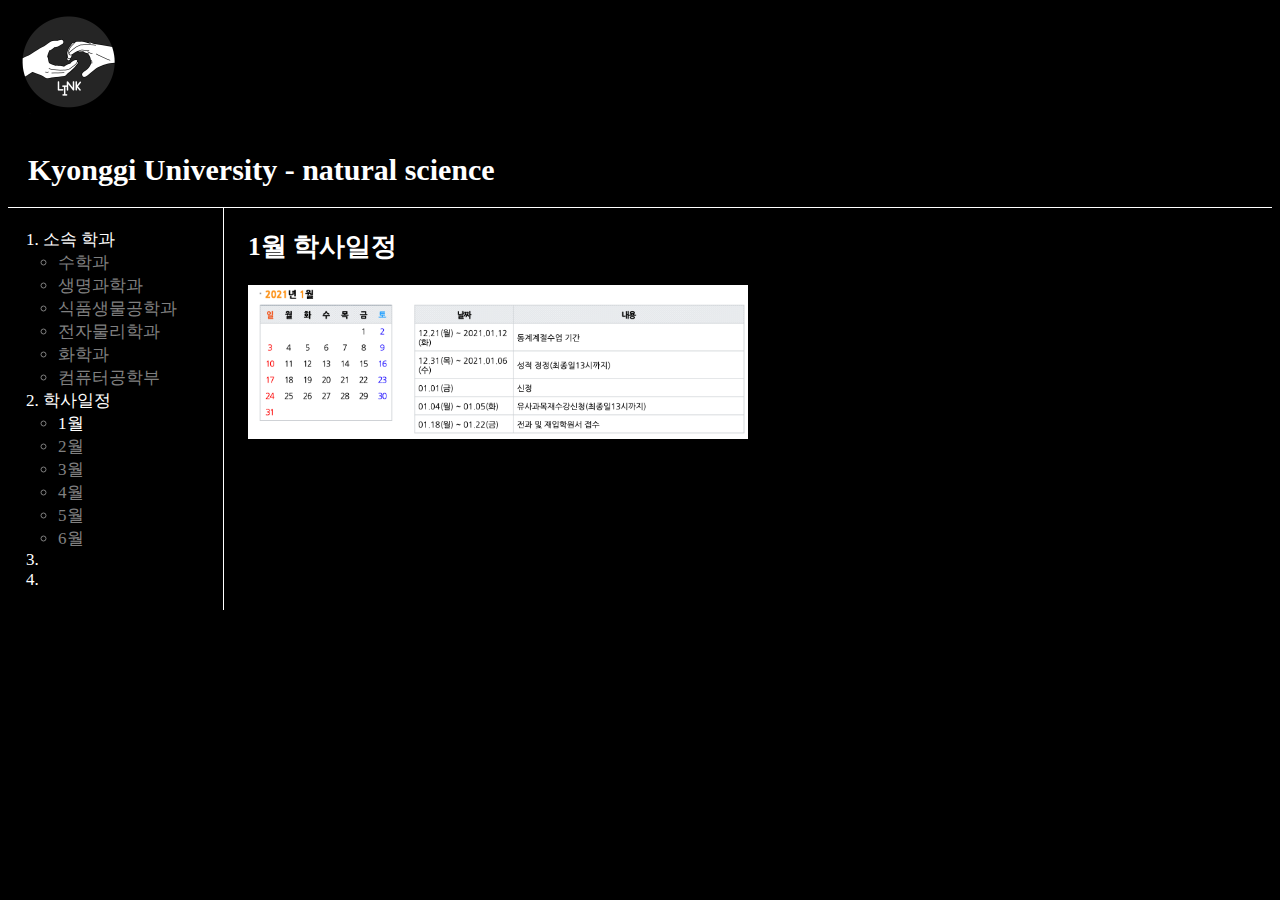
==== 1월.html @ b5493cd2 "Add files via upload" ====
<!doctype html>
<html>
  <head>
    <meta charset="utf-8">
    <title>kyonggi - natural science</title>
    <link rel="stylesheet" href="style.css">
  </head>

  <body>
    <img src="link logo.jpeg" width="120px"><h1>Kyonggi University - natural science</h1>
    <div id="grid">
      <ol>
        <li>소속 학과</li>
          <ul>
            <li><a href="수학과.html" target="_blank">수학과</a></li>
            <li>생명과학과</li>
            <li>식품생물공학과</li>
            <li>전자물리학과</li>
            <li>화학과</li>
            <li>컴퓨터공학부</li>
          </ul>
        <li>학사일정</li>
          <ul>
            <li><a href="1월.html" target="_blank" class="saw">1월</a></li>
            <li>2월</li>
            <li>3월</li>
            <li>4월</li>
            <li>5월</li>
            <li>6월</li>
          </ul>
        <li> </li>
        <li> </li>
      </ol>
      <div id="article">
        <h2>1월 학사일정</h2>
        <img src="1월 학사일정.png" width="500px">
      </div>
    </div>
  </body>
  </html>
---- style.css ----
#active {
  color:red;
}
.saw {
  color:white;
}
a {
  color:gray;
  text-decoration: none;
}
h1 {
  color: white;
  font-size: 30px;
  border-bottom: 1px solid white;
  margin: 0px;
  padding: 20px;
}
body {
  background-color: black;
  color: white;
  font-size: 20px;
}
ol {
  font-size: 17px;
  border-right:1px solid white;
  width: 160px;
  margin: 0;
  padding: 20px;
}
ul {
  color: gray;
  padding-left: 15px;
}
#grid {
  display: grid;
  grid-template-columns: 220px 1fr;
}
#grid ol {
  padding-left: 35px;
}
#grid #article {
  padding-left: 20px;
  padding-right: 5px;
  font-size: 17px
}
@media(max-width: 750px) {
  #grid {
    display: block;
  }
  ol {
    border-right: none;
  }
  #grid #article {
    border-top: 1px dashed white;
  }
}
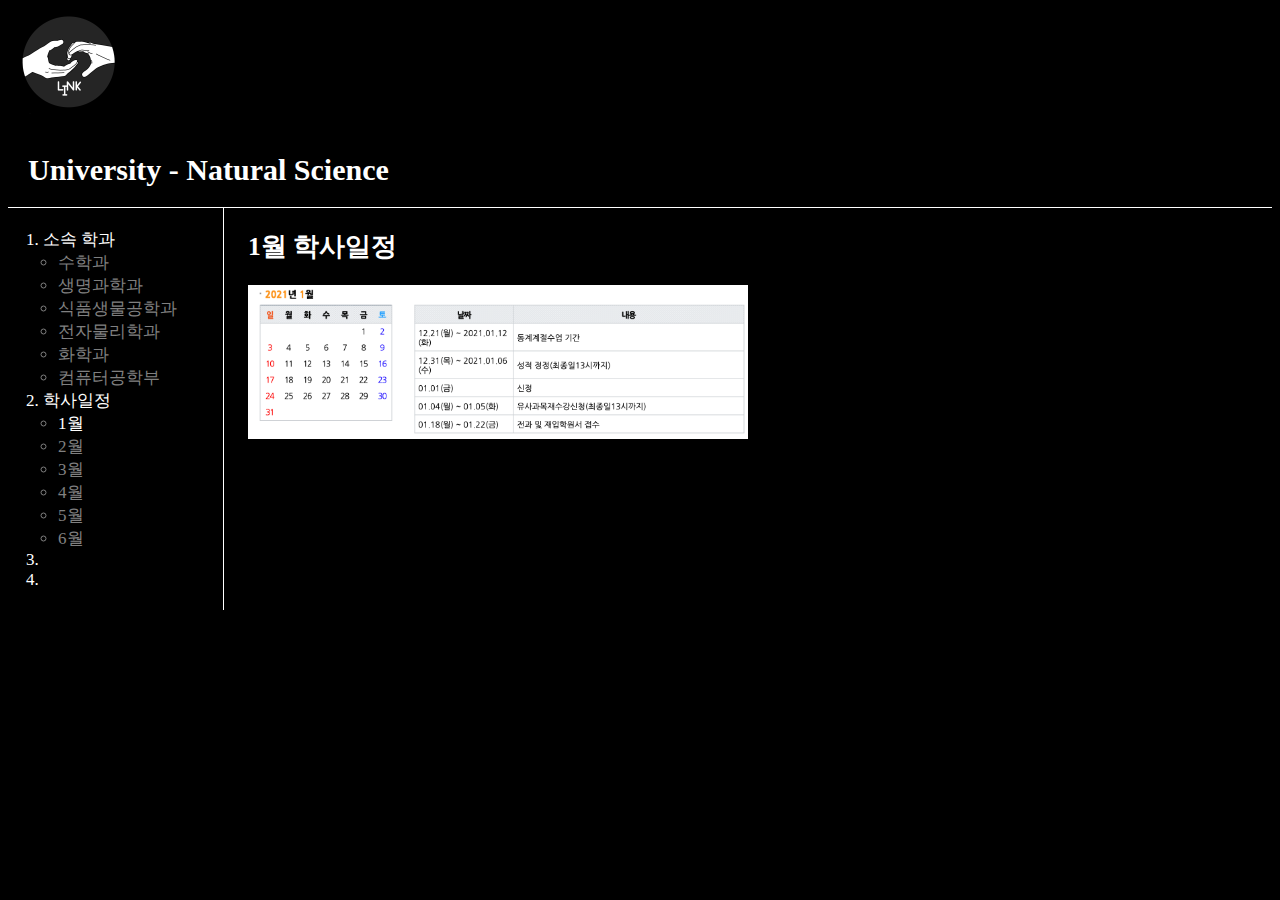
==== commit 2c467230: "Update 1월.html" ====
--- a/1월.html
+++ b/1월.html
@@ -2,22 +2,23 @@
 <html>
   <head>
     <meta charset="utf-8">
-    <title>kyonggi - natural science</title>
+    <title>1월 학사일정</title>
     <link rel="stylesheet" href="style.css">
   </head>
 
   <body>
-    <img src="link logo.jpeg" width="120px"><h1>Kyonggi University - natural science</h1>
+    <a href="index.html" target="_blank" title="자과대 홈페이지"><img src="link logo.jpeg" width="120px"></a>
+    <h1>University - Natural Science</h1>
     <div id="grid">
       <ol>
         <li>소속 학과</li>
           <ul>
             <li><a href="수학과.html" target="_blank">수학과</a></li>
-            <li>생명과학과</li>
-            <li>식품생물공학과</li>
-            <li>전자물리학과</li>
-            <li>화학과</li>
-            <li>컴퓨터공학부</li>
+            <li><a href="생명과학과.html" target="_blank">생명과학과</a></li>
+            <li><a href="식품생물공학과.html" target="_blank">식품생물공학과</a></li>
+            <li><a href="전자물리학과.html" target="_blank">전자물리학과</a></li>
+            <li><a href="화학과.html" target="_blank">화학과</a></li>
+            <li><a href="컴퓨터공학부.html" target="_blank">컴퓨터공학부</a></li>
           </ul>
         <li>학사일정</li>
           <ul>
--- a/style.css
+++ b/style.css
@@ -9,7 +9,6 @@
   text-decoration: none;
 }
 h1 {
-  color: white;
   font-size: 30px;
   border-bottom: 1px solid white;
   margin: 0px;
@@ -18,10 +17,9 @@
 body {
   background-color: black;
   color: white;
-  font-size: 20px;
+  font-size: 17px;
 }
 ol {
-  font-size: 17px;
   border-right:1px solid white;
   width: 160px;
   margin: 0;
@@ -41,7 +39,6 @@
 #grid #article {
   padding-left: 20px;
   padding-right: 5px;
-  font-size: 17px
 }
 @media(max-width: 750px) {
   #grid {
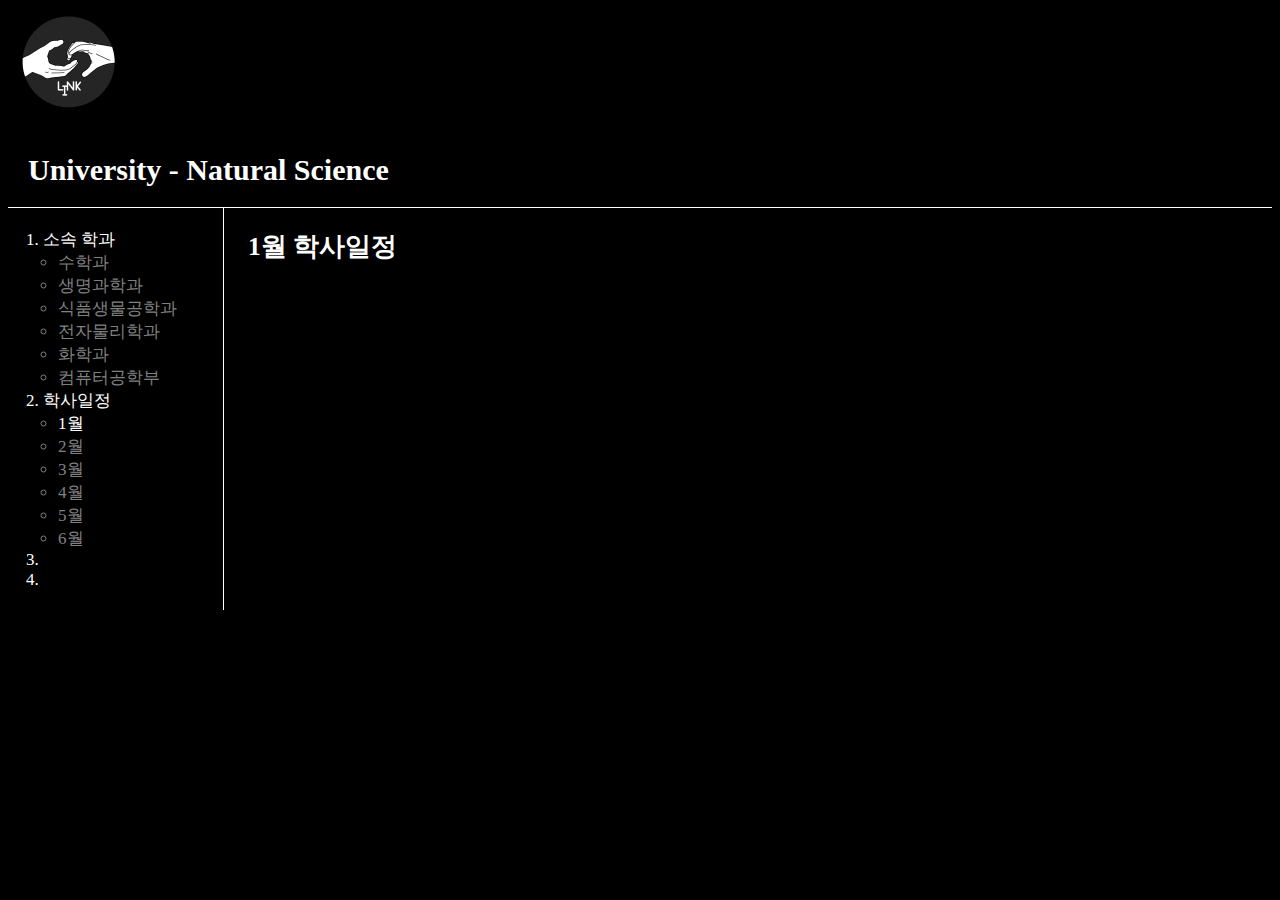
==== commit 7e018754: "Update 1월.html" ====
--- a/1월.html
+++ b/1월.html
@@ -33,8 +33,7 @@
         <li> </li>
       </ol>
       <div id="article">
-        <h2>1월 학사일정</h2>
-        <img src="1월 학사일정.png" width="500px">
+        <h2>1월 학사일정</h2
       </div>
     </div>
   </body>
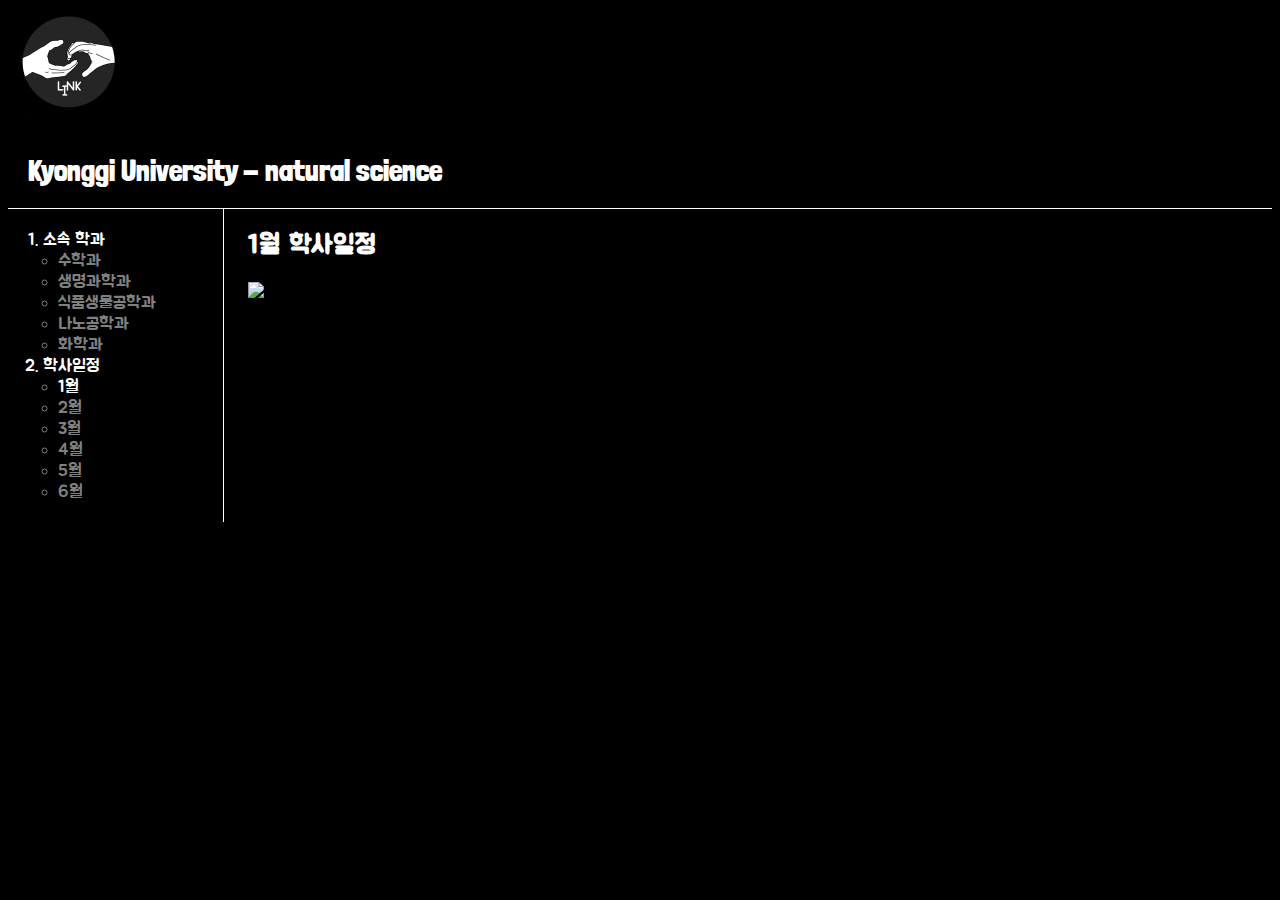
==== commit 42173a3f: "1월.html" ====
--- a/1월.html
+++ b/1월.html
@@ -2,13 +2,15 @@
 <html>
   <head>
     <meta charset="utf-8">
-    <title>1월 학사일정</title>
+    <title>kyonggi - 1월 학사일정</title>
+    <link rel="stylesheet" href="style.css">
+    <link href="https://fonts.googleapis.com/css2?family=Do+Hyeon&family=Jua&family=Londrina+Solid:wght@300&display=swap" rel="stylesheet">
     <link rel="stylesheet" href="style.css">
   </head>
 
   <body>
     <a href="index.html" target="_blank" title="자과대 홈페이지"><img src="link logo.jpeg" width="120px"></a>
-    <h1>University - Natural Science</h1>
+    <h1>Kyonggi University - natural science</h1>
     <div id="grid">
       <ol>
         <li>소속 학과</li>
@@ -16,9 +18,8 @@
             <li><a href="수학과.html" target="_blank">수학과</a></li>
             <li><a href="생명과학과.html" target="_blank">생명과학과</a></li>
             <li><a href="식품생물공학과.html" target="_blank">식품생물공학과</a></li>
-            <li><a href="전자물리학과.html" target="_blank">전자물리학과</a></li>
+            <li><a href="나노공학과.html" target="_blank">나노공학과</a></li>
             <li><a href="화학과.html" target="_blank">화학과</a></li>
-            <li><a href="컴퓨터공학부.html" target="_blank">컴퓨터공학부</a></li>
           </ul>
         <li>학사일정</li>
           <ul>
@@ -29,11 +30,10 @@
             <li>5월</li>
             <li>6월</li>
           </ul>
-        <li> </li>
-        <li> </li>
       </ol>
       <div id="article">
-        <h2>1월 학사일정</h2
+        <h2>1월 학사일정</h2>
+        <img src="1월 학사일정.png" width="500px">
       </div>
     </div>
   </body>
--- a/style.css
+++ b/style.css
@@ -13,11 +13,13 @@
   border-bottom: 1px solid white;
   margin: 0px;
   padding: 20px;
+  font-family: 'Londrina Solid', cursive;
 }
 body {
   background-color: black;
   color: white;
   font-size: 17px;
+  font-family: 'Jua', sans-serif;
 }
 ol {
   border-right:1px solid white;
@@ -50,4 +52,5 @@
   #grid #article {
     border-top: 1px dashed white;
   }
+
 }
--- a/style.css
+++ b/style.css
@@ -13,11 +13,13 @@
   border-bottom: 1px solid white;
   margin: 0px;
   padding: 20px;
+  font-family: 'Londrina Solid', cursive;
 }
 body {
   background-color: black;
   color: white;
   font-size: 17px;
+  font-family: 'Jua', sans-serif;
 }
 ol {
   border-right:1px solid white;
@@ -50,4 +52,5 @@
   #grid #article {
     border-top: 1px dashed white;
   }
+
 }
